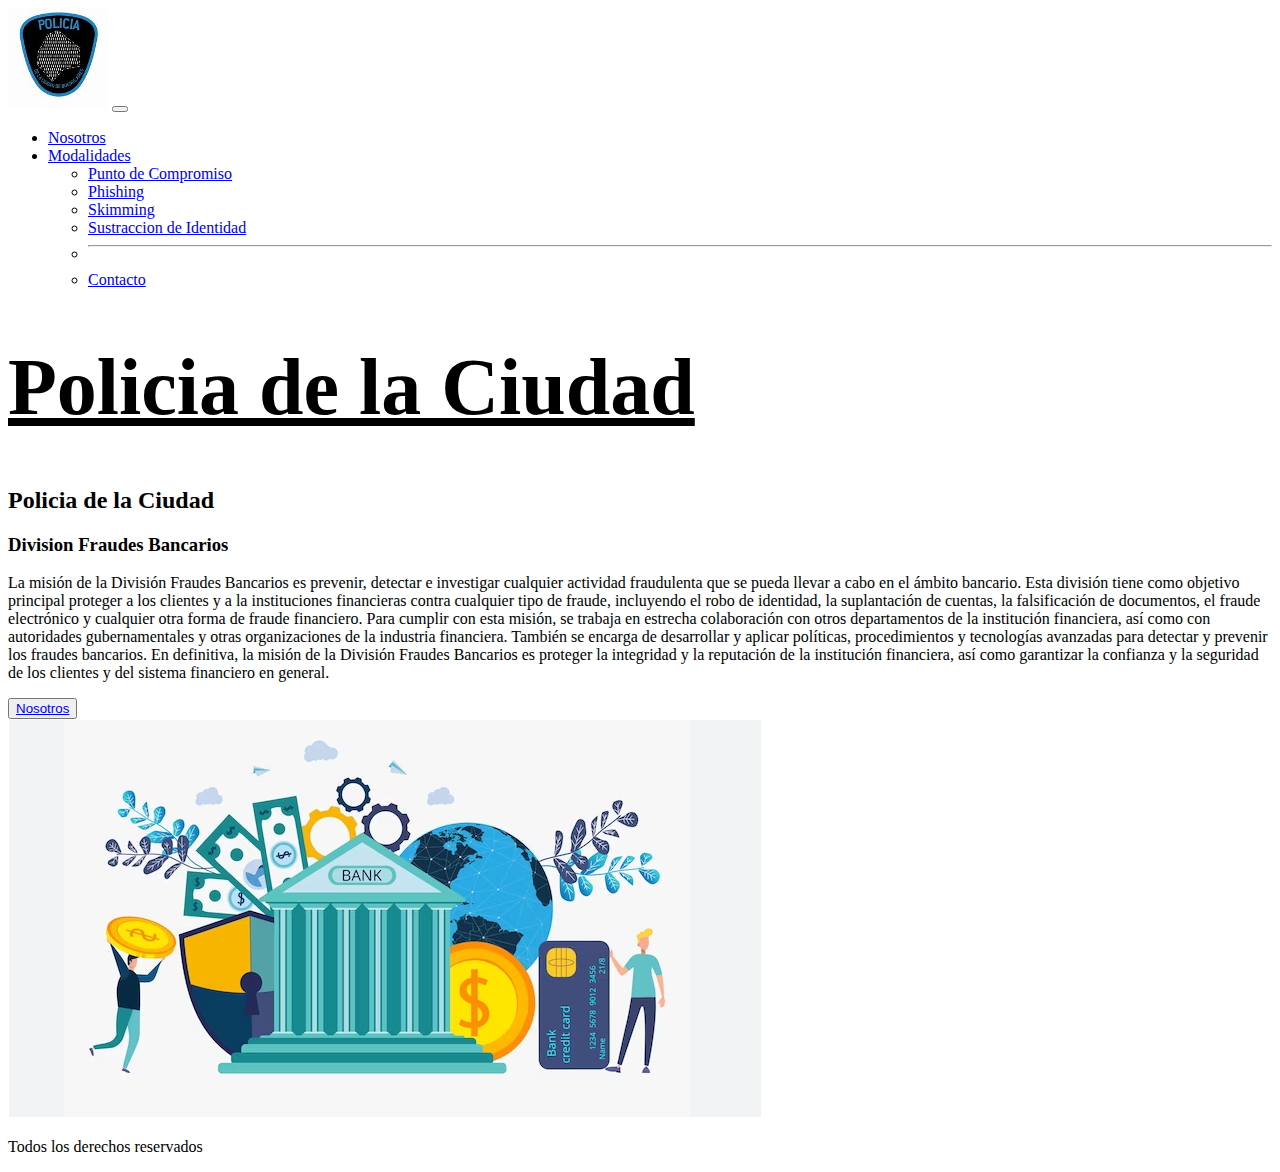
==== index.html @ c90f9f46 "estructura inicial" ====
<!DOCTYPE html>
<html lang="en">
<head>
    <meta charset="UTF-8">
    <meta name="viewport" content="width=device-width, initial-scale=1.0">
    <!-- bootstrap link -->
    <link href="https://cdn.jsdelivr.net/npm/bootstrap@5.3.0/dist/css/bootstrap.min.css" rel="stylesheet" integrity="sha384-9ndCyUaIbzAi2FUVXJi0CjmCapSmO7SnpJef0486qhLnuZ2cdeRhO02iuK6FUUVM" crossorigin="anonymous">    
    <!-- link css -->
    <link rel="stylesheet" href="css/style.css">
    <title>index</title>
</head>
<body>
    <!-- inicio del header -->
    <header>
        <!-- menu de bt -->
        <nav class="navbar navbar-expand-lg bg-body-tertiary">
            <div class="container-fluid">          
              <!-- logo del nav -->    
              <img src="img/logo.jpg" alt="logo de la policia de la ciudad" style="max-width: 100px;">
              <button class="navbar-toggler" type="button" data-bs-toggle="collapse" data-bs-target="#navbarSupportedContent" aria-controls="navbarSupportedContent" aria-expanded="false" aria-label="Toggle navigation">
                <span class="navbar-toggler-icon"></span>
              </button>
              <div class="collapse navbar-collapse" id="navbarSupportedContent">
                <ul class="navbar-nav me-auto mb-2 mb-lg-0">
                  <li class="nav-item">
                    <a class="nav-link active" aria-current="page" href="pages/nosotros.html">Nosotros</a>
                  </li>             
                  <li class="nav-item dropdown">
                    <a class="nav-link dropdown-toggle" href="#" role="button" data-bs-toggle="dropdown" aria-expanded="false">
                      Modalidades
                    </a>
                    <ul class="dropdown-menu"> 
                      <li><a class="dropdown-item" href="pages/compromiso.html">Punto de Compromiso</a></li>
                      <li><a class="dropdown-item" href="pages/phising.html">Phishing</a></li>
                      <li><a class="dropdown-item" href="pages/skirming.html">Skimming</a></li>
                      <li><a class="dropdown-item" href="pages/identidad.html">Sustraccion de Identidad</a></li>                      
                      <li><hr class="dropdown-divider"></li>
                      <li><a class="dropdown-item" href="pages/contacto.html">Contacto</a></li>
                    </ul>
                  </li>                  
                </ul>          
                <!-- titulo principal -->      
                <div class="modal-header">
                  <h1 class="modal-title" style="font-size: 5rem; text-decoration: underline;">
                    Policia de la Ciudad
                  </h1>
                </div>
              </div>
            </div>
          </nav>
    </header>
    
    <!-- titulo secundario -->

    <section class="section">
      <h2 class="section-secundario">
        Policia de la Ciudad
      </h2>
    </section>


    <!-- contenido principal -->
    
    <main class="contenedor">

      <div class="contenedor-titulo">
          <h3>
              Division Fraudes Bancarios
          </h3>
      </div>
      <div class="contenedor-parrafo">
          <p class="contenedor-parrafo-escrito">
            La misión de la División Fraudes Bancarios es prevenir, detectar e investigar cualquier actividad fraudulenta que se pueda llevar a cabo en el ámbito bancario. Esta división tiene como objetivo principal proteger a los clientes y a la instituciones financieras contra cualquier tipo de fraude, incluyendo el robo de identidad, la suplantación de cuentas, la falsificación de documentos, el fraude electrónico y cualquier otra forma de fraude financiero.
                
            Para cumplir con esta misión, se trabaja en estrecha colaboración con otros departamentos de la institución financiera, así como con autoridades gubernamentales y otras organizaciones de la industria financiera. También se encarga de desarrollar y aplicar políticas, procedimientos y tecnologías avanzadas para detectar y prevenir los fraudes bancarios. 
                
            En definitiva, la misión de la División Fraudes Bancarios es proteger la integridad y la reputación de la institución financiera, así como garantizar la confianza y la seguridad de los clientes y del sistema financiero en general.

          </p>
      </div>
      <div class="contenedor-boton">
          <button class="contenedor-boton-estilo">
            <a href="pages/nosotros.html">Nosotros</a>
          </button>
      </div>
      <div class="contenedor-foto">
          <img src="img/titulo principal.png" alt="imagen ilustrativa de la division fraudes bancarios">
      </div>      

    </main>
    
    <!-- pie de pagina -->

    <footer>
        <p>
          Todos los derechos reservados
        </p>
    </footer>

    <!--script bootstrap-->
    <script src="https://cdn.jsdelivr.net/npm/bootstrap@5.3.0/dist/js/bootstrap.bundle.min.js" integrity="sha384-geWF76RCwLtnZ8qwWowPQNguL3RmwHVBC9FhGdlKrxdiJJigb/j/68SIy3Te4Bkz" crossorigin="anonymous"></script>
</body>
</html>
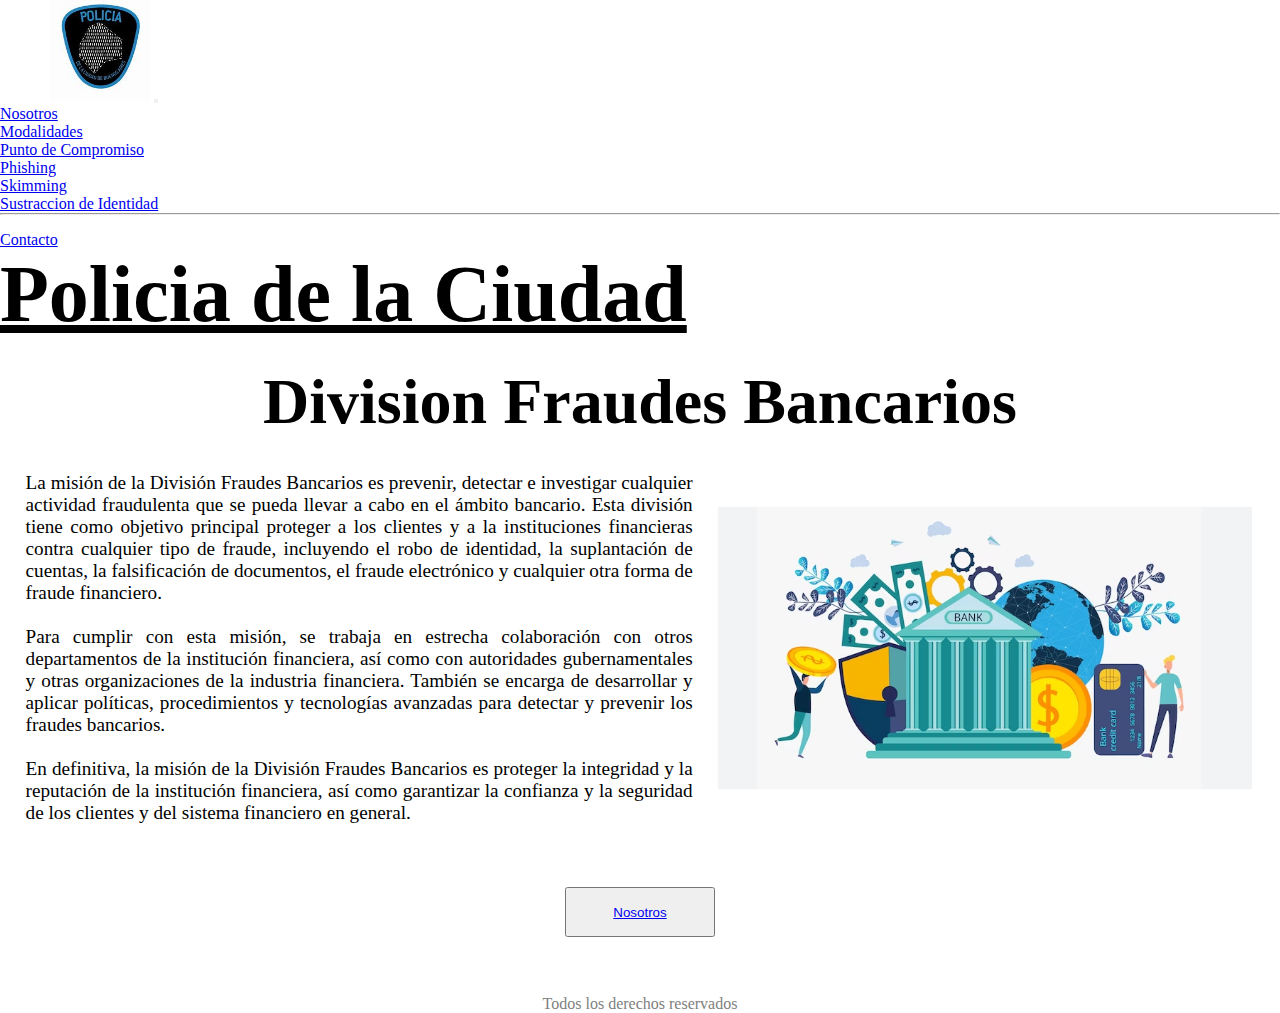
==== commit 4acab693: "listo index, nosotros y contacto" ====
--- a/index.html
+++ b/index.html
@@ -32,7 +32,7 @@
                     <ul class="dropdown-menu"> 
                       <li><a class="dropdown-item" href="pages/compromiso.html">Punto de Compromiso</a></li>
                       <li><a class="dropdown-item" href="pages/phising.html">Phishing</a></li>
-                      <li><a class="dropdown-item" href="pages/skirming.html">Skimming</a></li>
+                      <li><a class="dropdown-item" href="pages/skimming.html">Skimming</a></li>
                       <li><a class="dropdown-item" href="pages/identidad.html">Sustraccion de Identidad</a></li>                      
                       <li><hr class="dropdown-divider"></li>
                       <li><a class="dropdown-item" href="pages/contacto.html">Contacto</a></li>
@@ -48,15 +48,13 @@
               </div>
             </div>
           </nav>
-    </header>
-    
-    <!-- titulo secundario -->
-
-    <section class="section">
-      <h2 class="section-secundario">
-        Policia de la Ciudad
-      </h2>
-    </section>
+        </nav>
+        <section class="section">
+          <h2 class="section-secundario">
+            Policia de la Ciudad
+          </h2>
+        </section>
+  </header>
 
 
     <!-- contenido principal -->
@@ -92,7 +90,7 @@
     <!-- pie de pagina -->
 
     <footer>
-        <p>
+        <p class="footer-frase">
           Todos los derechos reservados
         </p>
     </footer>
--- a/css/style.css
+++ b/css/style.css
@@ -0,0 +1,307 @@
+/*reset general*/
+
+*{
+    padding: 0;
+    margin: 0;
+    box-sizing: border-box;
+}
+
+/*  -----    INDEX   -----    */
+
+/*estilos del header*/
+
+header{
+    gap: 50px;    
+}
+
+.modal-title{
+    margin-right: 50px;
+    display: none;
+}
+
+body header nav div img{
+    margin-left: 50px;
+}
+
+/*estilos titulo secundario*/
+
+.section-secundario{
+    font-size: 3rem;
+    display: flex;
+    justify-content: center;    
+    margin-top: 1rem ;
+    text-decoration: underline;
+}
+
+/*propiedades main*/
+
+main{
+    height: 60vh;
+    display: grid;
+    grid-template-areas: 
+    "titulo"
+    "escritura"    
+    "boton";
+    justify-content: center;
+    align-items: center;
+    gap: 2%;    
+    margin: 2%;
+    
+}
+
+/*estilos del titulo principal del main*/
+
+.contenedor-titulo{
+    text-align: center;
+    grid-area: titulo;
+}
+
+/*estilos del parrafo principal*/
+
+.contenedor-parrafo-escrito{
+    font-size: 0.8em;
+    text-align: justify;
+    white-space: pre-line; /*saltos de linea en el texto*/
+    grid-area: escritura;
+}
+
+/*estilos de la foto principal*/
+
+.contenedor-foto{
+    display: none;
+    grid-area: foto;    
+}
+
+/*contenedor del boton pricipal*/
+
+.contenedor-boton{    
+    margin-top: 30px;
+    text-align: center;
+    grid-area: boton;
+}
+
+/*estilos generales del boton principal*/
+
+.contenedor-boton-estilo{
+    
+    width: 150px;
+    height: 50px;
+}
+
+/*estilos del boton al posicionarse sobre el mismo*/
+
+.contenedor-boton-estilo:hover{
+    border-radius: 30%;
+    background-color: aqua;
+}
+
+
+/*estilos footer*/
+
+footer{
+    margin-top: 2rem;
+    text-align: center;
+    color: gray;
+}
+
+footer p .footer-frase{
+    
+    text-align: center;       
+    color: whitesmoke;
+}
+
+/*estilos al cambio de tamaño a tablet*/
+
+@media screen and (min-width: 800px) {
+
+    .modal-title{
+        display: block;
+    }
+
+    .section-secundario{
+        display: none;
+    }
+
+    /*propiedades main*/
+
+    main{
+        max-width: 100%;
+        height: auto;
+        display: grid;
+       
+        grid-template-areas: 
+        "titulo    titulo"
+        "escritura foto"            
+        "boton     boton";
+        justify-content: center;
+        align-items: center;    
+        margin: 2%;
+    }
+
+    main div h3{
+        font-size: 3em;
+    }
+
+    .contenedor-parrafo-escrito{
+        font-size: 1em;       
+    }
+
+    .contenedor-foto{
+        display: block;
+        grid-area: foto;
+    }    
+    
+    main div img{
+        display: block;
+        max-width: 100%;
+        height: auto;
+        
+    }
+
+    /*estilos del footer*/
+
+    footer{
+        margin-top: 5rem;
+        text-align: center;
+        color: gray;
+    }
+}
+
+/*estilos al cambio de tamaño a pc*/
+
+@media screen and (min-width: 1024px) {
+
+    main div h3{
+        font-size: 4em;
+    }
+
+    .contenedor-parrafo-escrito{
+        font-size: 1.2em;       
+    }
+
+}
+
+
+
+
+/*  -----    NOSOTROS   -----    */
+
+/*para cambiar los botones del carousel de bootstrap*/
+
+.carousel-control-prev, .carousel-control-next {
+    background-color: rgb(112, 111, 111); /* Cambia el colo a rojo */
+    border-radius: 0%;
+    border: 2px solid black;
+    width: 50px;
+    height: 50px;
+
+}
+
+/*para cambiar los botones del carousel al posicionarse sobre los mismos*/
+
+.carousel-control-prev:hover, .carousel-control-next:hover {
+    background-color: rgb(141, 141, 141); /* Cambia el colo a rojo */
+    border-radius: 0%;
+    border: 2px solid black;
+}
+
+/*.carousel-item{
+    transition: none
+}*/ /*por si no se quiere que haga el aumento al pasar la diapo*/
+
+
+/* ------FORMULARIO DE CONTACTO --------- */
+
+.contacto{    
+    background: linear-gradient(rgba(7, 5, 12, 0.15), rgba(5, 7, 12, 0.15)), url(../img/contacto.jpg);
+    background-repeat: no-repeat;
+    background-position: center center;
+    background-size: cover;
+    height: 100vh;
+    
+}
+
+.contacto-main{
+    display: grid;
+    grid-template-areas: 
+    "titulo"
+    "elementos"
+    "descripcion"
+    "boton";
+    
+    justify-content: center;
+    align-items: center;
+   
+}
+
+/*estilo sobre el titulo*/
+
+.contacto-main-titulo{
+    grid-area: titulo;
+    display: flex;
+    justify-content: center;
+    color: white;
+    text-decoration: underline 3px solid rgb(255, 255, 255);
+    
+}
+
+.contacto-main-elementos-formulario{
+    display: flex;
+    flex-direction: column;   
+    background-color: gray; 
+    
+    
+}
+
+body main div form div label{
+    display: inline-block;
+    width: 100px;
+
+}
+
+.contacto-main-elementos-formulario-linea{
+    margin: 10px;
+    display: flex;
+    align-items: center;
+}
+
+.contacto-main-elementos{    
+    grid-area: elementos;
+}
+
+.contacto-main-descripcion{
+    grid-area: descripcion;
+}
+
+/*estilos sobre el contenedor del boton*/
+
+.contacto-main-boton{
+    display: flex;
+    justify-content: center;
+    grid-area: boton;
+}
+
+/*estilos del boton*/
+
+.contacto-main-boton-estilo{
+    width: 150px;
+    height: 50px;
+    border: 3px solid red;
+}
+ 
+/*estilos del boton al momento de posicionarse sobre el mismo*/
+
+.contacto-main-boton-estilo:hover{
+    width: 160px;
+    height: 55px;
+    border: 3px solid rgb(0, 255, 0);
+    color: gray;
+    border-radius: none;
+}
+
+
+
+
+
+/*----------SKIRMMING------------*/
+
